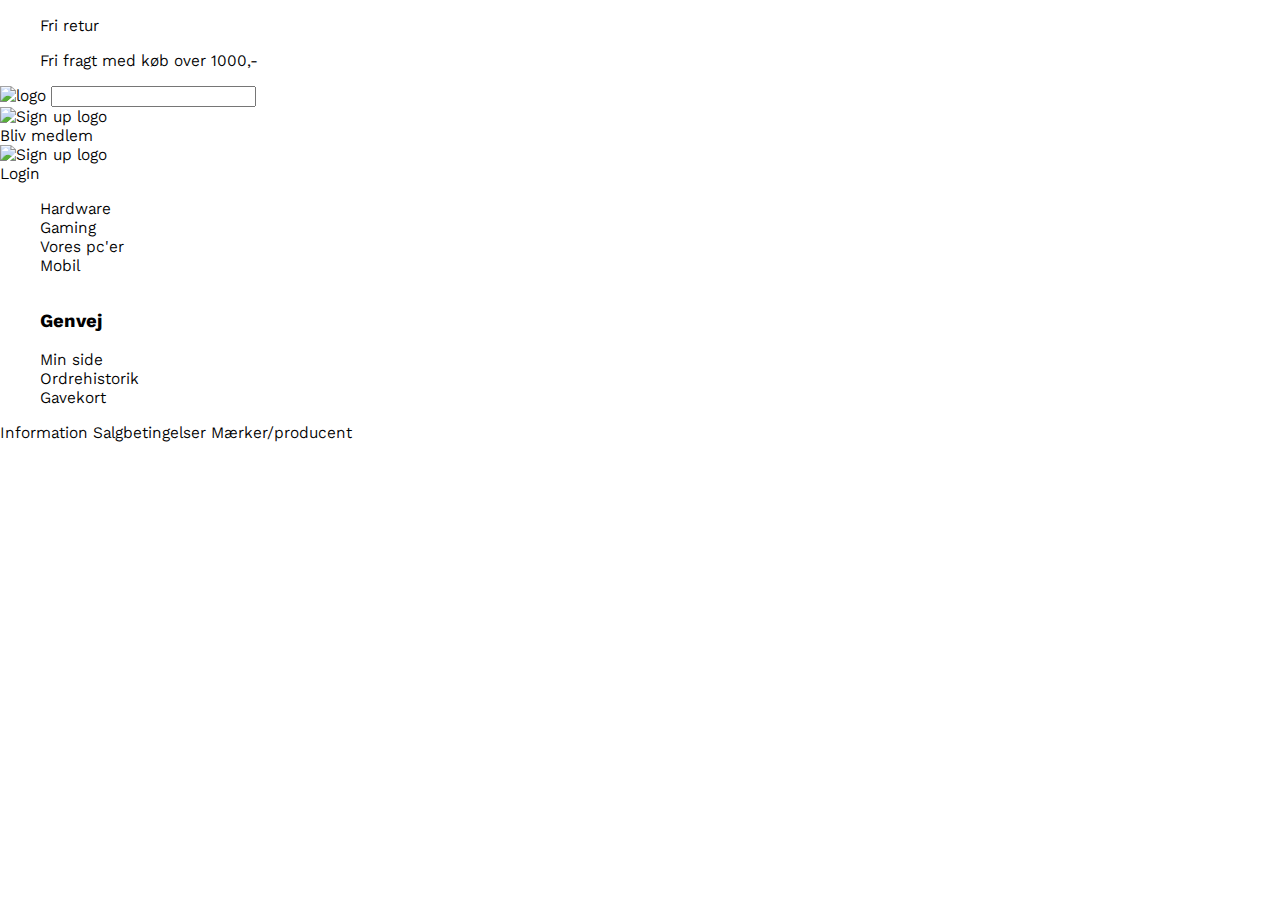
==== index.html @ f72fb870 "Webshop Startup" ====
<!DOCTYPE html>
<html lang="da">

<head>
	<meta charset="UTF-8">
	<meta name="viewport" content="width=device-width, initial-scale=1.0">
	<link rel="preconnect" href="https://fonts.googleapis.com">
	<link rel="preconnect" href="https://fonts.gstatic.com" crossorigin>
	<link href="https://fonts.googleapis.com/css2?family=Kantumruy+Pro:ital,wght@0,100..700;1,100..700&display=swap"
		rel="stylesheet">
	<link rel="stylesheet" href="/css/style.css">
	<title>VoltageX</title>
</head>

<body>
	<header class="header">
		<ul class="returnPolicy">
			<li><a href="#">
					<p>Fri retur</p>
				</a></li>
			<li><a href="#">
					<p>Fri fragt med køb over 1000,-</p>
				</a></li>
		</ul>
		<nav class="navBar">
			<img src="#" alt="logo">
			<input type="search" name="search" id="search">
			<figure class="signUp">
				<img src="#" alt="Sign up logo">
				<figcaption>Bliv medlem</figcaption>
			</figure>
			<figure class="login">
				<img src="#" alt="Sign up logo">
				<figcaption>Login</figcaption>
			</figure>
		</nav>
		<ul class="">
			<!-- Disse links tager kunden til search, med de forskellige filtre so fx søg.html#gaming etc -->
			<a href="#">
				<li>Hardware</li>
			</a>
			<a href="#">
				<li>Gaming</li>
			</a>
			<a href="#">
				<li>Vores pc'er</li>
			</a>
			<a href="#">
				<li>Mobil</li>
			</a>
		</ul>
	</header>
	<main></main>

	<footer>

		<div class="footer">

			<section class="social"></section>

			<section class="information">
				<section class="genvej">
					<ul>
						<h3>Genvej</h3>
						<li>Min side</li>
						<li>Ordrehistorik</li>
						<li>Gavekort</li>
					</ul>
				</section>
				<section>Information
					Salgbetingelser
					Mærker/producent</section>
				<section></section>
			</section>

		</div>
	</footer>
</body>

</html>
---- css/style.css ----
/* --------------- BROWSER RESET --------------- */

* {
	box-sizing: border-box;
	font-family: "Kantumruy Pro";
}

html, body, figure {
	padding: 0;
	margin: 0;
}

h1, h2, h3, h4, h5, h6 {
	font-weight: bold;
}

img, svg, video {
	height: 100%;
	width: 100%;
}

ul, ol {
	list-style-type: none;
}

a {
	text-decoration: none;
	color: var(--primary-text-color);
}

/* --------------- EXTRA --------------- */

:root {
	--primary-background-color: white;
	--primary-text-color: black;
	--secondary-background-color: white;
	--secondary-text-color: black;
}

body {
	display: flex;
	align-items: center;
	justify-content: flex-start;
	flex-direction: column;
	min-height: 100vh;
	min-width: 100vw;
}


/* --------------- HEADER --------------- */

header {
	width: 100%;
}

/* --------------- MAIN --------------- */

main {
	width: 100%;
}

/* --------------- FOOTER --------------- */

footer {
	width: 100%;
}

/* --------------- DEVICES --------------- */

@media screen and (max-aspect-ratio: 16/9) {
	
}
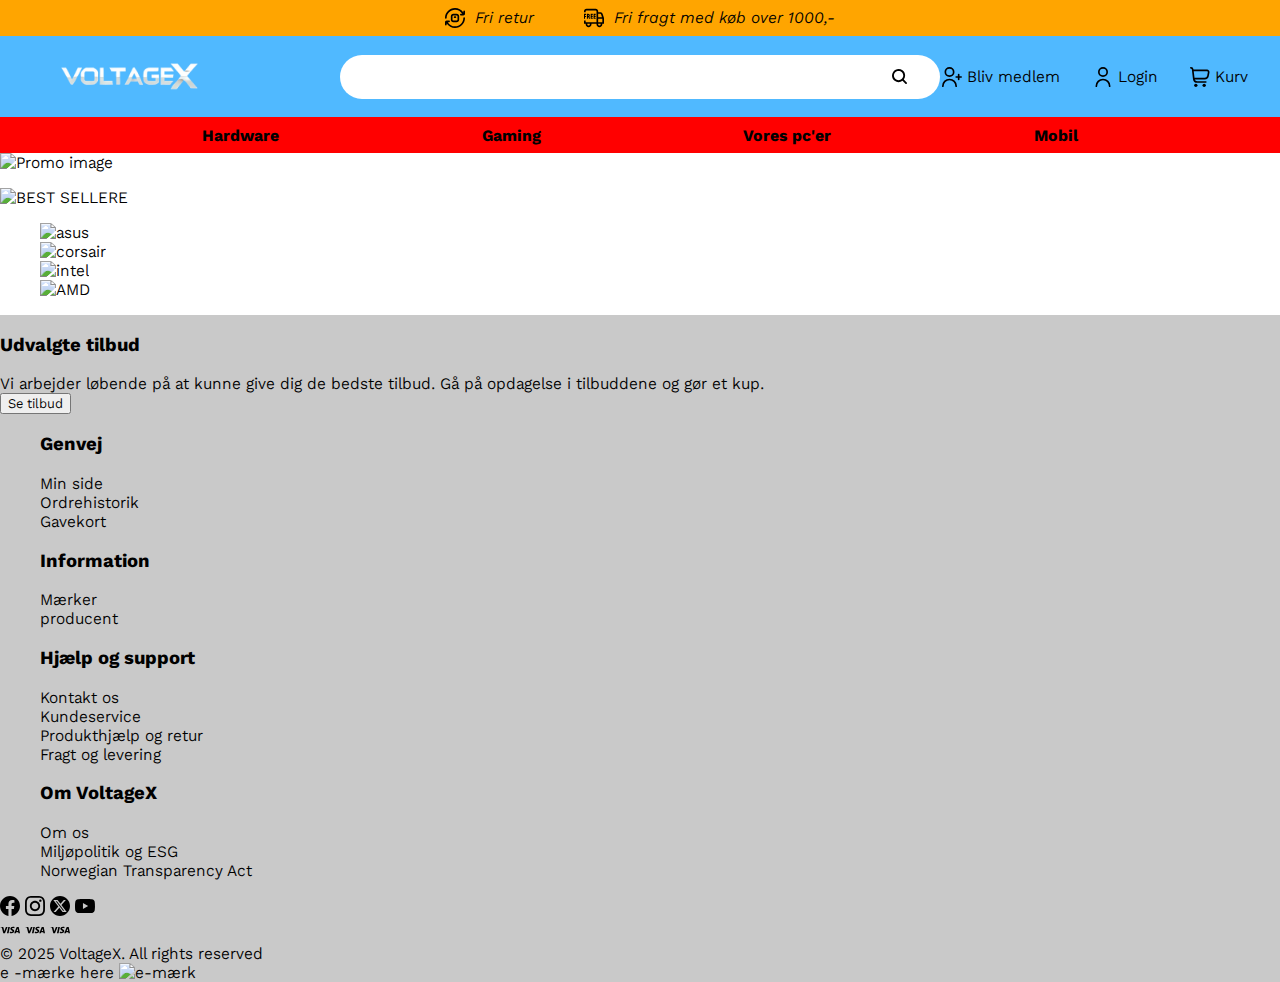
==== commit a78d132b: "Update 1.1" ====
--- a/index.html
+++ b/index.html
@@ -9,72 +9,39 @@
 	<link href="https://fonts.googleapis.com/css2?family=Kantumruy+Pro:ital,wght@0,100..700;1,100..700&display=swap"
 		rel="stylesheet">
 	<link rel="stylesheet" href="/css/style.css">
+	<script src="/js/load.js" defer></script>
+	<script src="/js/main.js" defer></script>
 	<title>VoltageX</title>
 </head>
 
 <body>
-	<header class="header">
-		<ul class="returnPolicy">
-			<li><a href="#">
-					<p>Fri retur</p>
-				</a></li>
-			<li><a href="#">
-					<p>Fri fragt med køb over 1000,-</p>
-				</a></li>
+	<header id="header" class="header"></header>
+	
+	<main>
+		<div id="promo">
+			<div id="carousel"></div>
+			<img src="#" alt="Promo image">
+		</div>
+		<ul>
+			<!-- generate bærbar pc'er med js -->
 		</ul>
-		<nav class="navBar">
-			<img src="#" alt="logo">
-			<input type="search" name="search" id="search">
-			<figure class="signUp">
-				<img src="#" alt="Sign up logo">
-				<figcaption>Bliv medlem</figcaption>
-			</figure>
-			<figure class="login">
-				<img src="#" alt="Sign up logo">
-				<figcaption>Login</figcaption>
-			</figure>
-		</nav>
-		<ul class="">
-			<!-- Disse links tager kunden til search, med de forskellige filtre so fx søg.html#gaming etc -->
-			<a href="#">
-				<li>Hardware</li>
-			</a>
-			<a href="#">
-				<li>Gaming</li>
-			</a>
-			<a href="#">
-				<li>Vores pc'er</li>
-			</a>
-			<a href="#">
-				<li>Mobil</li>
-			</a>
+
+		<a href="#"><img src="https://www.komplett.dk/marketingmedia/157520/k_bestsellers_q324_stripe_dk.jpg"
+				alt="BEST SELLERE"></a>
+
+		<ul>
+			<!-- generate ugens tilbud med js -->
 		</ul>
-	</header>
-	<main></main>
 
-	<footer>
+		<ul class="Partners">
+			<li><img src="https://www.komplett.dk/marketingmedia/10829/k_goldpartner_asus.png" alt="asus"></li>
+			<li><img src="https://www.komplett.dk/marketingmedia/127658/corsair_logo.png" alt="corsair"></li>
+			<li><img src="https://www.komplett.dk/marketingmedia/10833/k_goldpartner_intel.png" alt="intel"></li>
+			<li><img src="https://www.komplett.dk/marketingmedia/127656/amd_logo.png" alt="AMD"></li>
+		</ul>
+	</main>
 
-		<div class="footer">
-
-			<section class="social"></section>
-
-			<section class="information">
-				<section class="genvej">
-					<ul>
-						<h3>Genvej</h3>
-						<li>Min side</li>
-						<li>Ordrehistorik</li>
-						<li>Gavekort</li>
-					</ul>
-				</section>
-				<section>Information
-					Salgbetingelser
-					Mærker/producent</section>
-				<section></section>
-			</section>
-
-		</div>
-	</footer>
+	
+	<footer class="footer" id="footer"></footer>
 </body>
-
 </html>--- a/css/style.css
+++ b/css/style.css
@@ -5,7 +5,7 @@
 	font-family: "Kantumruy Pro";
 }
 
-html, body, figure {
+html, body, figure, p, a {
 	padding: 0;
 	margin: 0;
 }
@@ -15,12 +15,19 @@
 }
 
 img, svg, video {
-	height: 100%;
-	width: 100%;
+	/* max-height: 100%;
+	max-width: 100%; */
+	width: 20px;
+	height: auto;
 }
 
 ul, ol {
 	list-style-type: none;
+}
+
+figure, nav {
+	width: fit-content;
+	height: fit-content;
 }
 
 a {
@@ -31,26 +38,154 @@
 /* --------------- EXTRA --------------- */
 
 :root {
-	--primary-background-color: white;
+	--primary-background-color: rgb(80, 185, 255);
 	--primary-text-color: black;
-	--secondary-background-color: white;
+	--secondary-background-color: rgb(201, 201, 201);
 	--secondary-text-color: black;
+	--warning-background-color: orange;
 }
 
 body {
 	display: flex;
 	align-items: center;
-	justify-content: flex-start;
+	justify-content: space-between;
 	flex-direction: column;
 	min-height: 100vh;
-	min-width: 100vw;
+	max-width: 100vw;
+	overflow-x: hidden;
 }
 
 
 /* --------------- HEADER --------------- */
 
-header {
-	width: 100%;
+.header {
+	width: 100%;
+	height: 17vh;
+	display: flex;
+	flex-wrap: wrap;
+	flex-direction: column;
+	justify-content: space-between;
+	background-color: var(--primary-background-color);
+	gap: 1vh;
+}
+
+/* RETURN */
+
+.header .returnPolicy {
+	display: flex;
+	align-items: center;
+	justify-content: center;
+	height: 4vh;
+	margin: 0;
+	padding: 10px 0;
+	gap: 50px;
+	font-style: italic;
+	background-color: var(--warning-background-color);
+}
+
+.header .returnPolicy li a {
+	display: flex;
+	gap: 10px;
+}
+
+.header .returnPolicy li {
+	width: fit-content;
+}
+
+/* MAIN NAV */
+
+.header .navBar {
+	display: flex;
+	align-items: center;
+	justify-content: space-between;
+	padding: 0 30px;
+	height: 6vh;
+	width: 100%;
+}
+
+.header .navBar .navBtns {
+	gap: 30px;
+}
+
+.header .navBar .navBtns figcaption:hover {
+	text-decoration: underline;
+}
+
+.header .navBar section {
+	display: flex;
+	align-items: center;
+	justify-content: space-evenly;
+	width: 35vh;
+}
+
+.header .navBar .logo {
+	cursor: pointer;
+	justify-content: flex-start;
+}
+
+.header .navBar .logo img {
+	width: 200px;
+}
+
+.header .navBar .navBtns img {
+	width: 20px;
+	height: auto;
+}
+
+.header .navBar .navBtns a figure {
+	display: flex;
+	gap: 5px;
+}
+
+/* LINKS */
+
+.header .navLinks {
+	background-color: red;
+	display: flex;
+	align-items: center;
+	justify-content: space-evenly;
+	font-weight: bold;
+	padding: 0;
+	height: 4vh;
+	margin: 0;
+}
+
+.header .border-bottom {
+	padding: 5px 30px;
+}
+
+/* SEARCH */
+
+.header .navBar .search {
+	display: flex;
+	align-items: center;
+	border-radius: 100px;
+	background-color: white;
+	padding: 5px 5px;
+	width: 50%;
+	height: 100%;
+}
+
+.header .navBar .search input {
+	background: transparent;
+	margin-left: 20px;
+	padding: 0;
+	height: 100%;
+	border: none;
+	outline: none;
+	width: 95%;
+}
+
+.header .navBar .search button {
+	margin-left: 10px;
+	padding: 0;
+	cursor: pointer;
+	border: none;
+	background: transparent;
+	color: transparent;
+	background-image: url(/images/icons/search.svg);
+	background-repeat: no-repeat;
+	background-size: contain;
 }
 
 /* --------------- MAIN --------------- */
@@ -62,11 +197,12 @@
 /* --------------- FOOTER --------------- */
 
 footer {
+	background-color: var(--secondary-background-color);
 	width: 100%;
 }
 
 /* --------------- DEVICES --------------- */
 
-@media screen and (max-aspect-ratio: 16/9) {
+@media screen and (max-width: 100px) {
 	
 }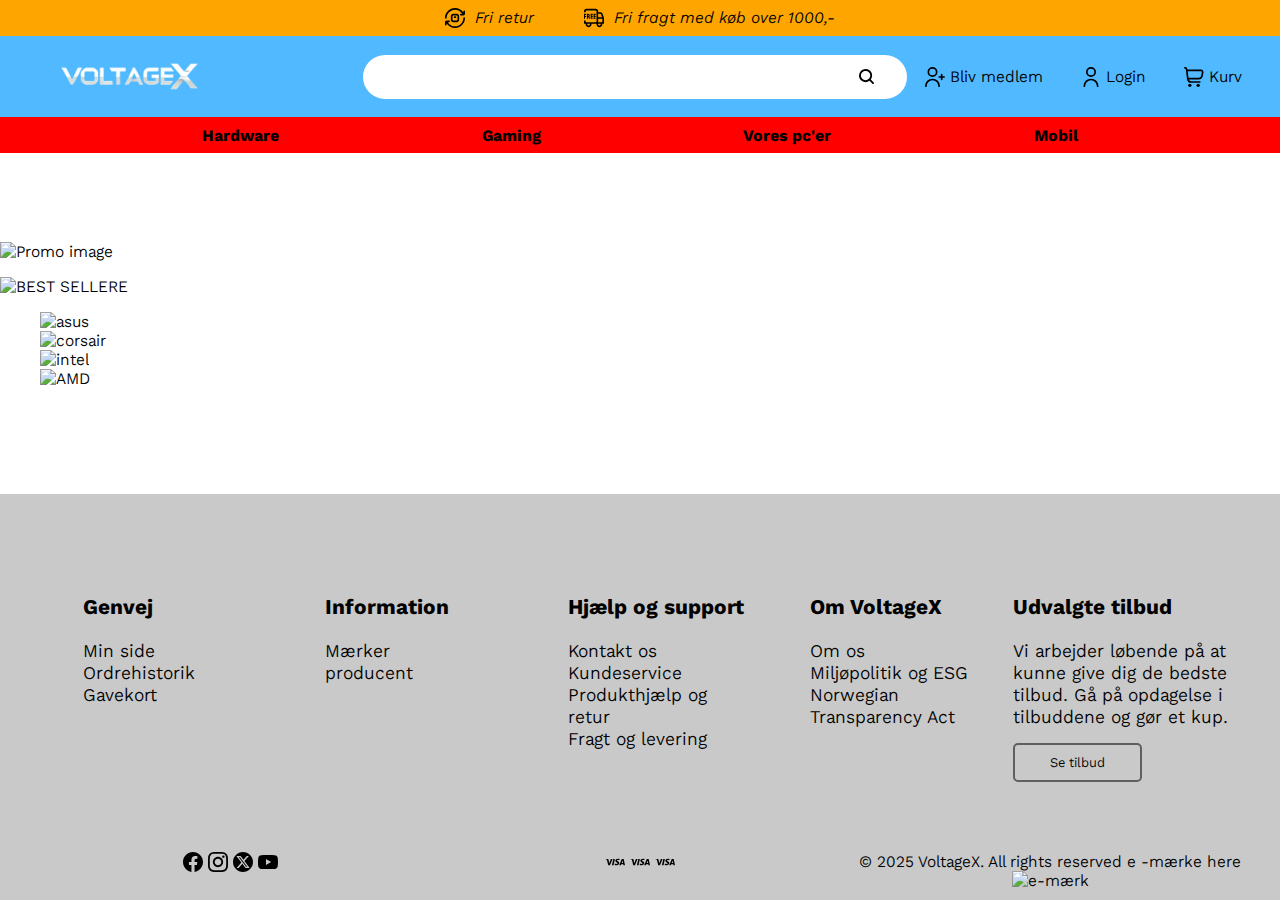
==== commit 472b1ae0: "Update 1.2" ====
--- a/index.html
+++ b/index.html
@@ -9,7 +9,7 @@
 	<link href="https://fonts.googleapis.com/css2?family=Kantumruy+Pro:ital,wght@0,100..700;1,100..700&display=swap"
 		rel="stylesheet">
 	<link rel="stylesheet" href="/css/style.css">
-	<script src="/js/load.js" defer></script>
+	<script src="/js/htmlload.js" defer></script>
 	<script src="/js/main.js" defer></script>
 	<title>VoltageX</title>
 </head>
@@ -18,6 +18,7 @@
 	<header id="header" class="header"></header>
 	
 	<main>
+		
 		<div id="promo">
 			<div id="carousel"></div>
 			<img src="#" alt="Promo image">
@@ -33,7 +34,7 @@
 			<!-- generate ugens tilbud med js -->
 		</ul>
 
-		<ul class="Partners">
+		<ul class="Partners" id="Partners">
 			<li><img src="https://www.komplett.dk/marketingmedia/10829/k_goldpartner_asus.png" alt="asus"></li>
 			<li><img src="https://www.komplett.dk/marketingmedia/127658/corsair_logo.png" alt="corsair"></li>
 			<li><img src="https://www.komplett.dk/marketingmedia/10833/k_goldpartner_intel.png" alt="intel"></li>
--- a/css/style.css
+++ b/css/style.css
@@ -15,10 +15,8 @@
 }
 
 img, svg, video {
-	/* max-height: 100%;
-	max-width: 100%; */
-	width: 20px;
-	height: auto;
+	max-height: 100%;
+	max-width: 100%;
 }
 
 ul, ol {
@@ -41,7 +39,7 @@
 	--primary-background-color: rgb(80, 185, 255);
 	--primary-text-color: black;
 	--secondary-background-color: rgb(201, 201, 201);
-	--secondary-text-color: black;
+	--secondary-text-color: rgb(95, 95, 95);
 	--warning-background-color: orange;
 }
 
@@ -55,6 +53,10 @@
 	overflow-x: hidden;
 }
 
+.phone {
+	display: none;
+}
+
 
 /* --------------- HEADER --------------- */
 
@@ -67,6 +69,10 @@
 	justify-content: space-between;
 	background-color: var(--primary-background-color);
 	gap: 1vh;
+}
+
+.header .hidden {
+	display: none;
 }
 
 /* RETURN */
@@ -92,6 +98,11 @@
 	width: fit-content;
 }
 
+.header .returnPolicy img {
+	width: 20px;
+	height: auto;
+}
+
 /* MAIN NAV */
 
 .header .navBar {
@@ -104,6 +115,7 @@
 }
 
 .header .navBar .navBtns {
+	margin-left: 10px;
 	gap: 30px;
 }
 
@@ -115,7 +127,7 @@
 	display: flex;
 	align-items: center;
 	justify-content: space-evenly;
-	width: 35vh;
+	width: 375px;
 }
 
 .header .navBar .logo {
@@ -135,6 +147,26 @@
 .header .navBar .navBtns a figure {
 	display: flex;
 	gap: 5px;
+}
+
+#header .navBar #phone-search, #header .navBar #burger-menu {
+	cursor: pointer;
+	background: transparent;
+	color: transparent;
+	border: none;
+	height: 30px;
+	background-position: center;
+	background-repeat: no-repeat;
+	background-size: 20px;
+	width: fit-content;
+}
+
+#header .navBar #phone-search {
+	background-image: url(/images/icons/search.svg);
+}
+
+#header .navBar #burger-menu {
+	background-image: url(/images/icons/menu-burger.svg);
 }
 
 /* LINKS */
@@ -188,6 +220,26 @@
 	background-size: contain;
 }
 
+/* EXTRA */
+
+.header #burger {
+	align-items: center;
+	flex-direction: column;
+	background-color: red;
+	padding: 20px 0;
+	gap: 25px;
+}
+
+.header #burger a figure {
+	display: flex;
+	align-items: center;
+	height: auto;
+}
+
+.header #burger a figure img {
+	width: 40px;
+}
+
 /* --------------- MAIN --------------- */
 
 main {
@@ -196,13 +248,133 @@
 
 /* --------------- FOOTER --------------- */
 
-footer {
+.footer {
 	background-color: var(--secondary-background-color);
+	padding: 10px 25px;
 	width: 100%;
 }
 
+.footer .information {
+	display: flex;
+	justify-content: space-evenly;
+	align-items: flex-start;
+	padding: 70px 0;
+}
+
+.footer .information #footer-section-5 button {
+	cursor: pointer;
+	padding: 10px 35px;
+	background: transparent;
+	border: solid 2px var(--secondary-text-color);
+	margin-top: 15px;
+	border-radius: 5px;
+}
+
+.footer .below-footer {
+	display: flex;
+	justify-content: space-between;
+}
+
+.footer .below-footer img {
+	width: 20px;
+	height: auto;
+}
+
+.footer .below-footer nav, .footer .below-footer figure, .footer .below-footer p {
+	text-align: center;
+	width: 467px;
+}
+
+#footer-section-1, #footer-section-2, #footer-section-3, #footer-section-4, #footer-section-5 {
+	font-size: large;
+	width: 225px;
+}
+
 /* --------------- DEVICES --------------- */
 
-@media screen and (max-width: 100px) {
+@media screen and (max-width: 1195px) {
 	
+	/* HEADER */
+
+	#header #search {
+		display: none;
+	}
+
+	.header .navBar section {
+		width: 375px;
+	}
+
+	#header .navBar .logo {
+		width: fit-content;
+	}
+
+	#header .navBar #phone-search {
+		display: block;
+	}
+
+	.footer .information section ul {
+		padding: 0;
+	}
+
+	/* FOOTER */
+
+	.footer .information {
+		flex-wrap: wrap;
+	}
+}
+
+@media screen and (max-width: 515px) {
+
+	/* HEADER */
+
+	.header {
+		justify-content: flex-start;
+		height: fit-content;
+	}
+
+	.header .returnPolicy {
+		flex-direction: column;
+		height: 8vh;
+		gap: 10px;
+	}
+
+	#header .navBar #burger-menu {
+		display: block;
+	}
+
+	.header .navLinks, .header .navBar .navBtns {
+		width: fit-content;
+		margin: 0;
+		gap: 0;
+	}
+
+	.header .navLinks, .header .navBar .navBtns a {
+		display: none;
+	}
+
+	.show-on-mobile {
+		display: flex;
+	}
+
+	/* FOOTER */
+
+	.footer .information {
+		flex-wrap: nowrap;
+		flex-direction: column;
+	}
+
+	.footer .below-footer {
+		flex-direction: column;
+		align-items: center;
+		flex-wrap: wrap;
+	}
+
+	.footer .below-footer p, .footer .below-footer nav, .footer .below-footer figure {
+		width: fit-content;
+	}
+
+	#footer-section-1, #footer-section-2, #footer-section-3, #footer-section-4, #footer-section-5 {
+		width: 100%;
+		text-align: center;
+	}
 }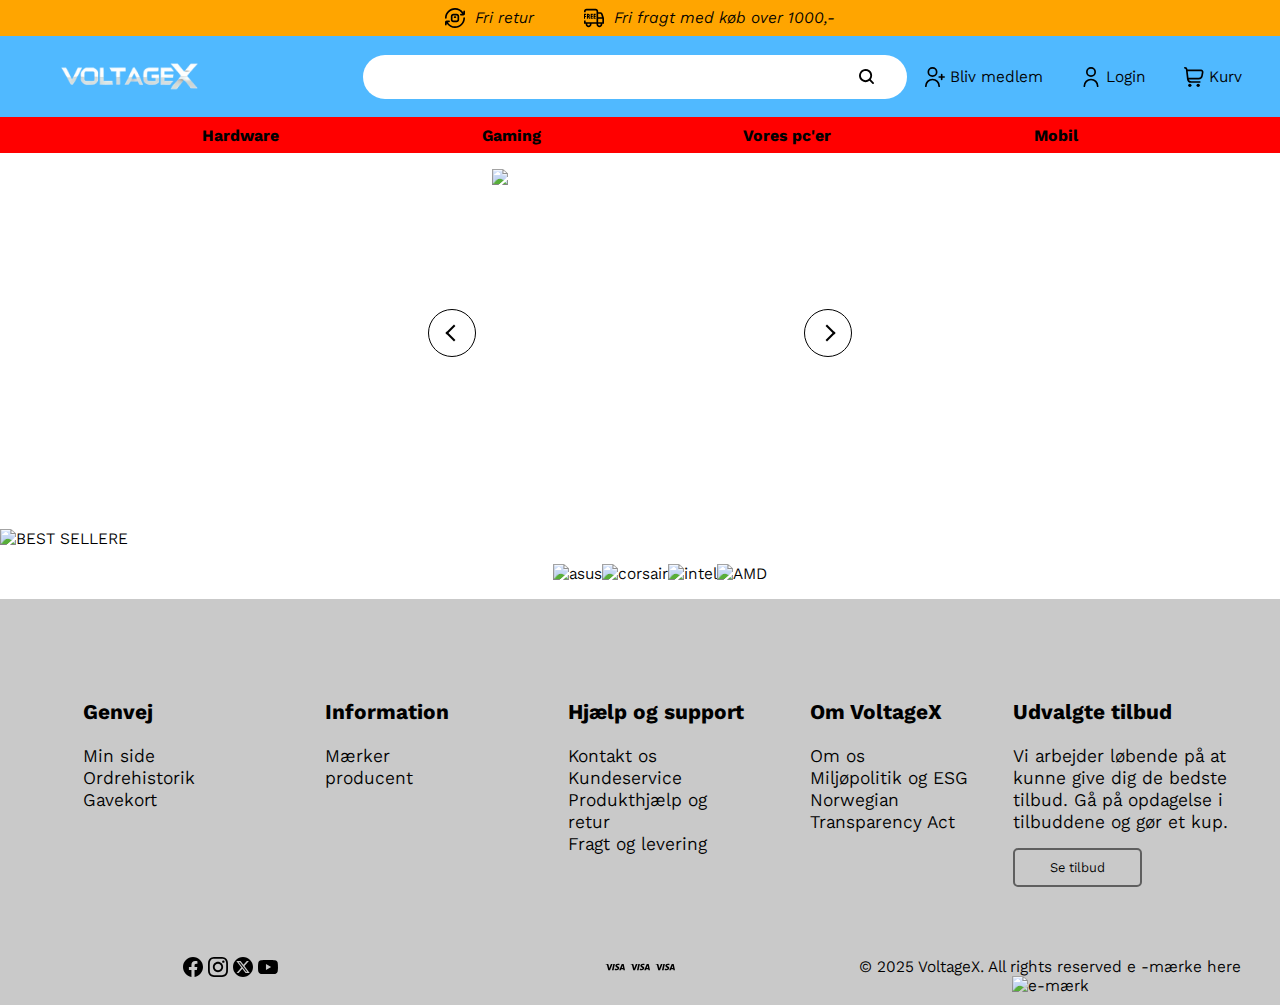
==== commit 7c889a45: "Update 1.3" ====
--- a/index.html
+++ b/index.html
@@ -9,8 +9,10 @@
 	<link href="https://fonts.googleapis.com/css2?family=Kantumruy+Pro:ital,wght@0,100..700;1,100..700&display=swap"
 		rel="stylesheet">
 	<link rel="stylesheet" href="/css/style.css">
+	<link rel="stylesheet" href="/css/index.css">
 	<script src="/js/htmlload.js" defer></script>
 	<script src="/js/main.js" defer></script>
+	<script src="/js/carousel.js" defer></script>
 	<title>VoltageX</title>
 </head>
 
@@ -18,10 +20,14 @@
 	<header id="header" class="header"></header>
 	
 	<main>
-		
+
 		<div id="promo">
-			<div id="carousel"></div>
-			<img src="#" alt="Promo image">
+			<div class="carousel-wrapper">
+				<div class="carousel" id="carousel">
+
+					
+				</div>
+			  </div>
 		</div>
 		<ul>
 			<!-- generate bærbar pc'er med js -->
--- a/css/style.css
+++ b/css/style.css
@@ -244,6 +244,7 @@
 
 main {
 	width: 100%;
+	min-height: 41.85vh;
 }
 
 /* --------------- FOOTER --------------- */
--- a/css/index.css
+++ b/css/index.css
@@ -0,0 +1,93 @@
+/* CAROUSEL/IMAGE SLIDESHOW */
+
+#promo {
+    display: flex;
+    justify-content: center;
+}
+.carousel-wrapper {
+    overflow: hidden;
+    width: 90%;
+    width: 424px;
+  }
+
+  .carousel-wrapper * {
+    box-sizing: border-box;
+  }
+
+  .carousel {
+    transform-style: preserve-3d;
+  }
+
+  #carousel {
+    height: 40vh;
+  }
+
+  .carousel__photo {
+    opacity: 0;
+    position: absolute;
+    top:0;
+    margin: auto;
+    padding: 1rem 4rem;
+    z-index: 100;
+    transition: transform .5s, opacity .5s, z-index .5s;
+  }
+
+.carousel__photo.initial,
+.carousel__photo.active {
+  opacity: 1;
+  position: relative;
+  z-index: 900;
+}
+
+.carousel__photo.prev,
+.carousel__photo.next {
+  z-index: 800;
+}
+.carousel__photo.prev {
+  transform: translateX(-100%); 
+}
+.carousel__photo.next {
+  transform: translateX(100%);
+}
+
+.carousel__button--prev,
+.carousel__button--next {
+  position: absolute;
+  top:50%;
+  width: 3rem;
+  height: 3rem;
+  background-color: #FFF;
+  transform: translateY(-50%);
+  border-radius: 50%;
+  cursor: pointer; 
+  z-index: 1001; /* Sit on top of everything */
+  border: 1px solid black;
+}
+.carousel__button--prev {
+  left:0;
+}
+.carousel__button--next {
+  right:0;
+}
+.carousel__button--prev::after,
+.carousel__button--next::after {
+  content: " ";
+  position: absolute;
+  width: 10px;
+  height: 10px;
+  top: 50%;
+  left: 54%;
+  border-right: 2px solid black;
+  border-bottom: 2px solid black;
+  transform: translate(-50%, -50%) rotate(135deg);
+}
+.carousel__button--next::after {
+  left: 47%;
+  transform: translate(-50%, -50%) rotate(-45deg);
+}
+
+.Partners {
+    display: flex
+;
+    justify-content: center;
+}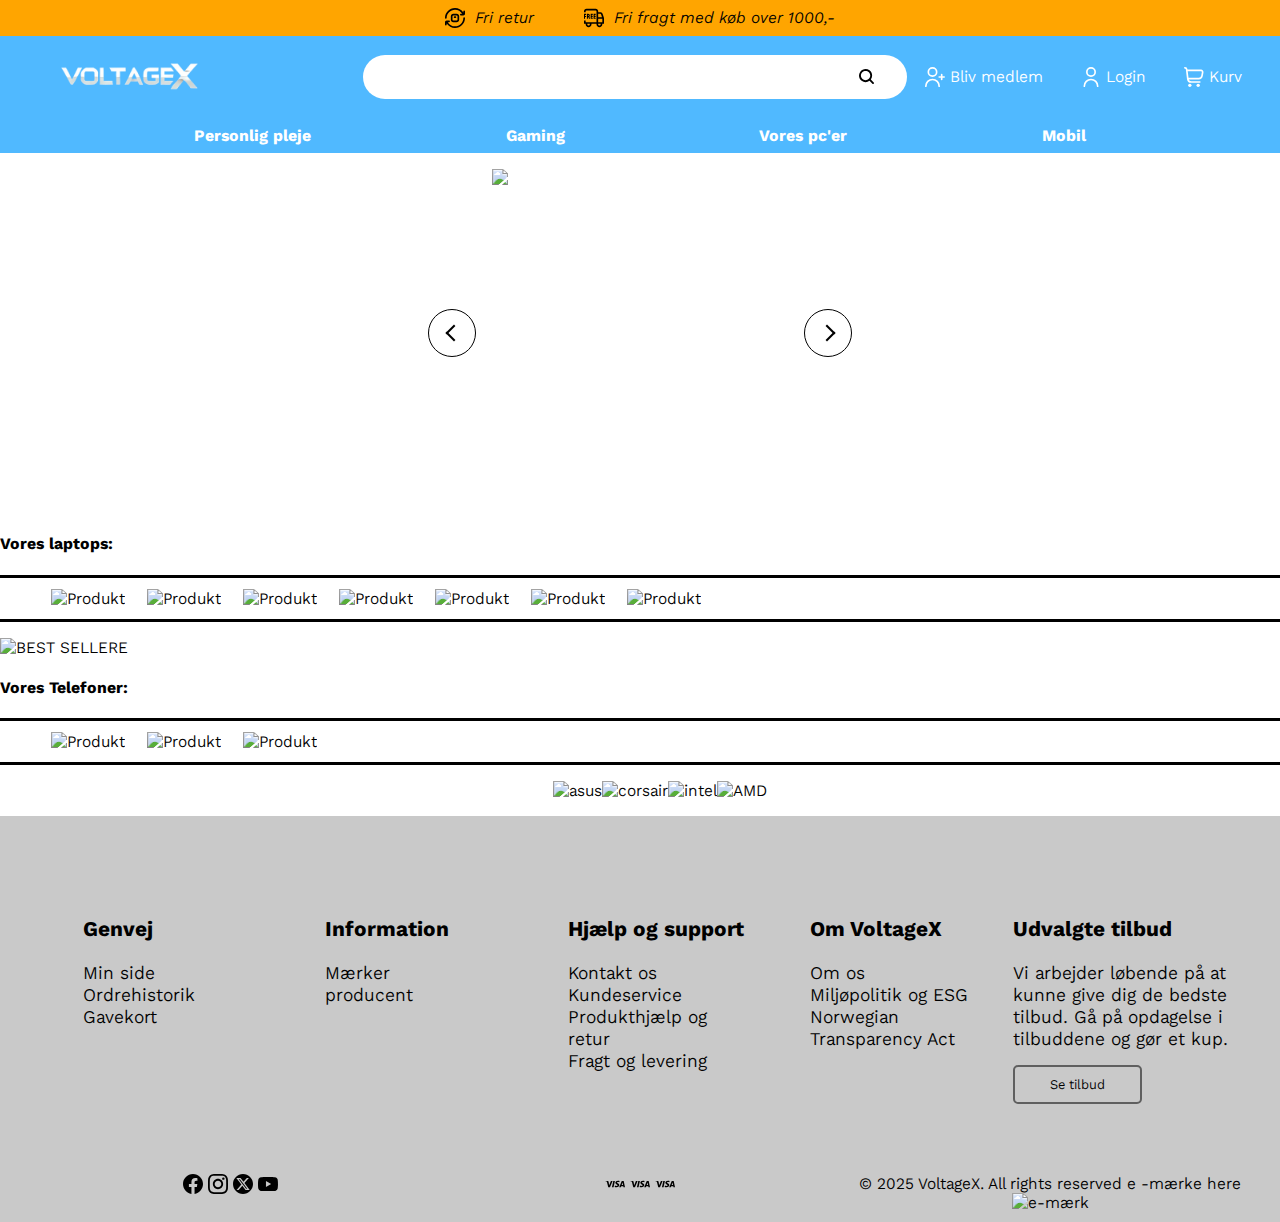
==== commit 95fda923: "Update 1.5" ====
--- a/index.html
+++ b/index.html
@@ -13,6 +13,7 @@
 	<script src="/js/htmlload.js" defer></script>
 	<script src="/js/main.js" defer></script>
 	<script src="/js/carousel.js" defer></script>
+	<script src="/js/loadItemFromCategory.js" defer></script>
 	<title>VoltageX</title>
 </head>
 
@@ -20,24 +21,26 @@
 	<header id="header" class="header"></header>
 	
 	<main>
-
 		<div id="promo">
 			<div class="carousel-wrapper">
-				<div class="carousel" id="carousel">
+				<div class="carousel">
+					<div id="carousel">
 
-					
+					</div>					
 				</div>
 			  </div>
 		</div>
-		<ul>
-			<!-- generate bærbar pc'er med js -->
+		<h4>Vores laptops:</h4>
+		<ul class="generate" id="bærbar-container">
+			
 		</ul>
 
-		<a href="#"><img src="https://www.komplett.dk/marketingmedia/157520/k_bestsellers_q324_stripe_dk.jpg"
+		<a href="#"><img src="./images/bestsellereBanner.jpg"
 				alt="BEST SELLERE"></a>
-
-		<ul>
-			<!-- generate ugens tilbud med js -->
+		
+		<h4>Vores Telefoner:</h4>
+		<ul class="generate" id="telefon-container">
+			
 		</ul>
 
 		<ul class="Partners" id="Partners">
--- a/css/style.css
+++ b/css/style.css
@@ -73,6 +73,10 @@
 
 .header .hidden {
 	display: none;
+}
+
+#header .navBar a, #header .navLinks a {
+	color: white;
 }
 
 /* RETURN */
@@ -147,6 +151,26 @@
 .header .navBar .navBtns a figure {
 	display: flex;
 	gap: 5px;
+}
+
+.header .navBar .navBtns a:last-of-type {
+	position: relative;
+}
+
+.header .navBar .navBtns a #cart-amount {
+	display: none;
+	background-color: red;
+	min-height: 15px;
+	min-width: 20px;
+	top: -50%;
+	left: -15%;
+	border-radius: 100px;
+	font-size: 12px;
+	font-weight: bold;
+	padding: 3px;
+	color: white;
+	position: absolute;
+	text-align: center;
 }
 
 #header .navBar #phone-search, #header .navBar #burger-menu {
@@ -172,7 +196,7 @@
 /* LINKS */
 
 .header .navLinks {
-	background-color: red;
+	background-color: rgb(80 185 255);
 	display: flex;
 	align-items: center;
 	justify-content: space-evenly;
@@ -225,7 +249,7 @@
 .header #burger {
 	align-items: center;
 	flex-direction: column;
-	background-color: red;
+	background-color: var(--primary-background-color);
 	padding: 20px 0;
 	gap: 25px;
 }
--- a/css/index.css
+++ b/css/index.css
@@ -20,6 +20,20 @@
 
   #carousel {
     height: 40vh;
+  }
+
+  .generate img {
+    width: 200px;
+    padding: 11px;
+  }
+
+  .generate {
+    width: 100%;
+    align-items: center;
+    border-bottom-style: solid;
+    border-top-style: solid;
+    display: flex;
+    flex-wrap: wrap;
   }
 
   .carousel__photo {
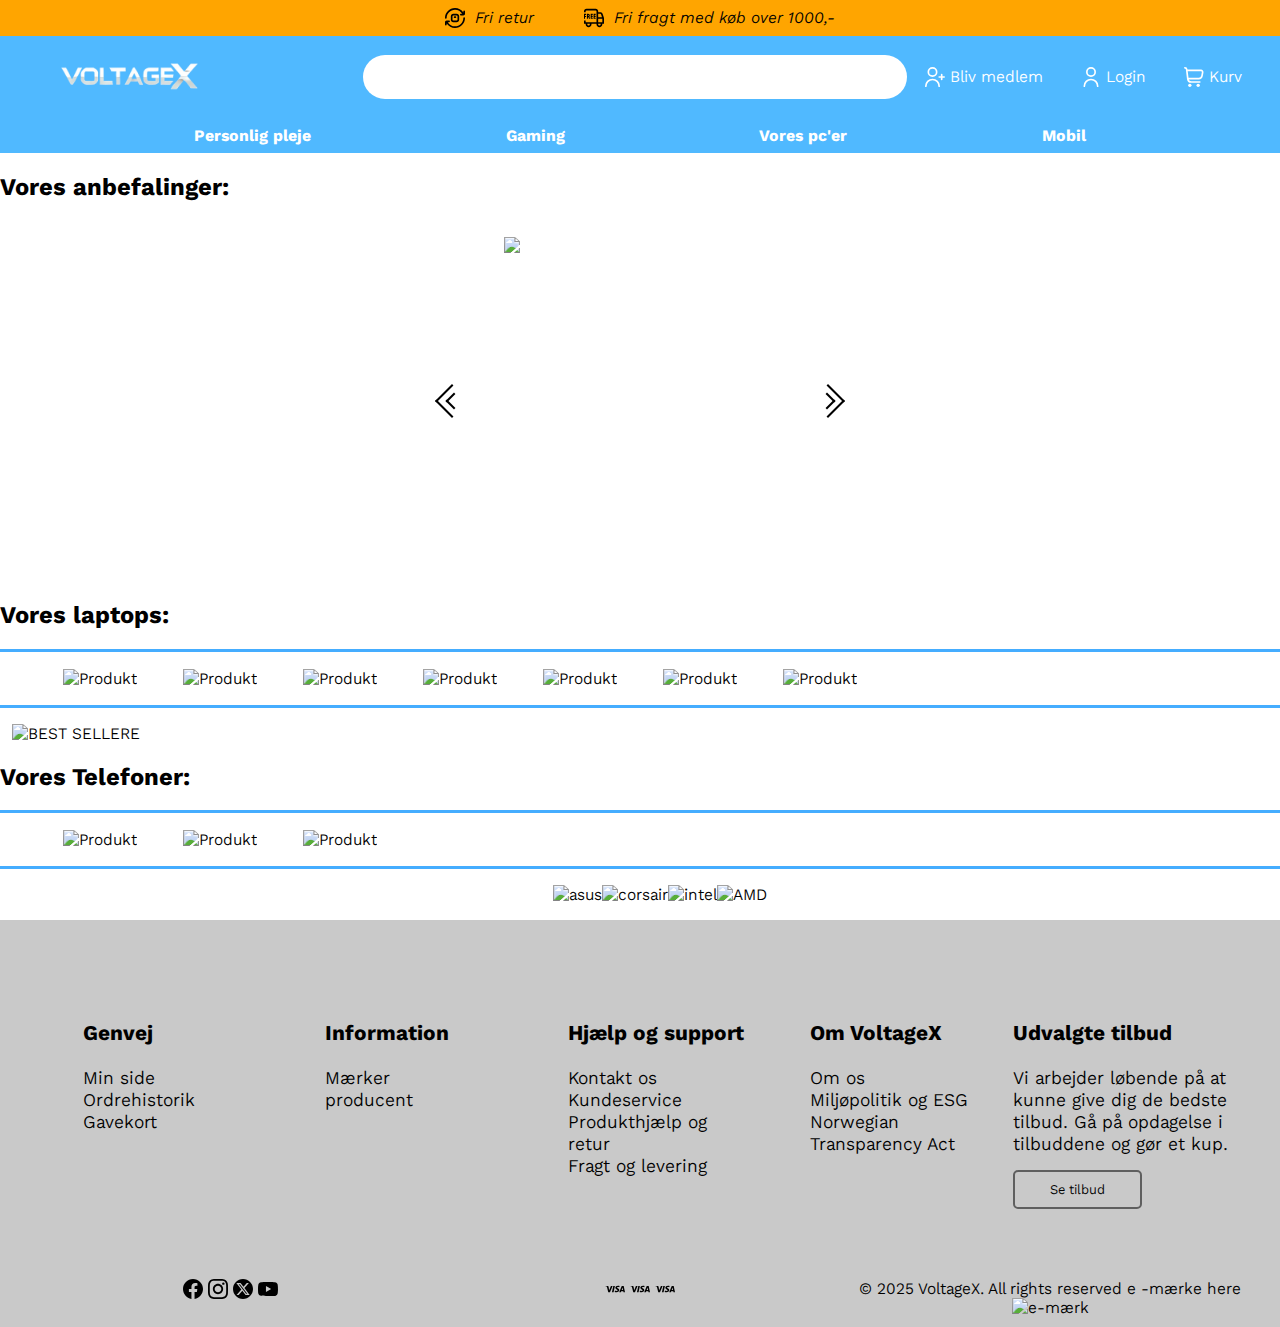
==== commit 71126a39: "Update 1.6" ====
--- a/index.html
+++ b/index.html
@@ -14,13 +14,15 @@
 	<script src="/js/main.js" defer></script>
 	<script src="/js/carousel.js" defer></script>
 	<script src="/js/loadItemFromCategory.js" defer></script>
-	<title>VoltageX</title>
+	<link rel="icon" href="/images/icons/logo.png">
+	<title>VoltageX | Forside</title>
 </head>
 
 <body>
 	<header id="header" class="header"></header>
 	
 	<main>
+		<h2>Vores anbefalinger:</h2>
 		<div id="promo">
 			<div class="carousel-wrapper">
 				<div class="carousel">
@@ -30,15 +32,15 @@
 				</div>
 			  </div>
 		</div>
-		<h4>Vores laptops:</h4>
+		<h2>Vores laptops:</h2>
 		<ul class="generate" id="bærbar-container">
 			
 		</ul>
 
-		<a href="#"><img src="./images/bestsellereBanner.jpg"
+		<a href="bestsellere.html"><img src="https://i.ibb.co/mrT27rQ3/k-bestsellers-q324-stripe-dk.jpg"
 				alt="BEST SELLERE"></a>
 		
-		<h4>Vores Telefoner:</h4>
+		<h2>Vores Telefoner:</h2>
 		<ul class="generate" id="telefon-container">
 			
 		</ul>
@@ -54,4 +56,11 @@
 	
 	<footer class="footer" id="footer"></footer>
 </body>
+
+<script>
+window.addEventListener("DOMContentLoaded", () => {
+  getItembyCategory('Bærbar', 'bærbar-container');
+  getItembyCategory('telefon', 'telefon-container');
+});
+</script>
 </html>--- a/css/style.css
+++ b/css/style.css
@@ -31,7 +31,20 @@
 a {
 	text-decoration: none;
 	color: var(--primary-text-color);
-}
+	
+}
+
+header a:hover, footer a:hover {
+	text-decoration: underline;
+}
+
+#carousel a:hover {
+	color: white;
+	transform: none;
+	box-shadow: none;
+}
+
+
 
 /* --------------- EXTRA --------------- */
 
--- a/css/index.css
+++ b/css/index.css
@@ -32,6 +32,7 @@
     align-items: center;
     border-bottom-style: solid;
     border-top-style: solid;
+    border-color: #45adff;
     display: flex;
     flex-wrap: wrap;
   }
@@ -67,16 +68,44 @@
 .carousel__button--prev,
 .carousel__button--next {
   position: absolute;
-  top:50%;
+  top: 50%;
   width: 3rem;
   height: 3rem;
-  background-color: #FFF;
+  background-color: rgba(255, 255, 255, 0.8);
   transform: translateY(-50%);
   border-radius: 50%;
-  cursor: pointer; 
-  z-index: 1001; /* Sit on top of everything */
-  border: 1px solid black;
+  cursor: pointer;
+  z-index: 1001;
+  border: none;
+  transition: background-color 0.3s ease, transform 0.2s ease;
+  display: flex;
+  align-items: center;
+  justify-content: center;
 }
+
+.carousel__button--prev:hover,
+.carousel__button--next:hover {
+  background-color: rgba(23, 84, 121, 0.9);
+  transform: translateY(-50%) scale(1.05);
+}
+
+.carousel__button--prev::before,
+.carousel__button--next::before {
+  content: '';
+  display: inline-block;
+  width: 10px;
+  height: 10px;
+  border: solid black;
+  border-width: 0 2px 2px 0;
+  padding: 6px;
+  transform: rotate(135deg);
+}
+
+.carousel__button--next::before {
+  transform: rotate(-45deg);
+}
+
+
 .carousel__button--prev {
   left:0;
 }
@@ -104,4 +133,20 @@
     display: flex
 ;
     justify-content: center;
+}
+
+main a:hover {
+	
+	color: gray;
+	transform: translateY(-2px);
+	box-shadow: 0 4px 12px rgba(0, 0, 0, 0.2);
+}
+
+main a {
+	text-decoration: none;
+	color: var(--primary-text-color);
+	transition: background-color 0.3s ease, transform 0.3s ease;
+	border-radius: 8px;
+	padding: 6px 12px;
+	
 }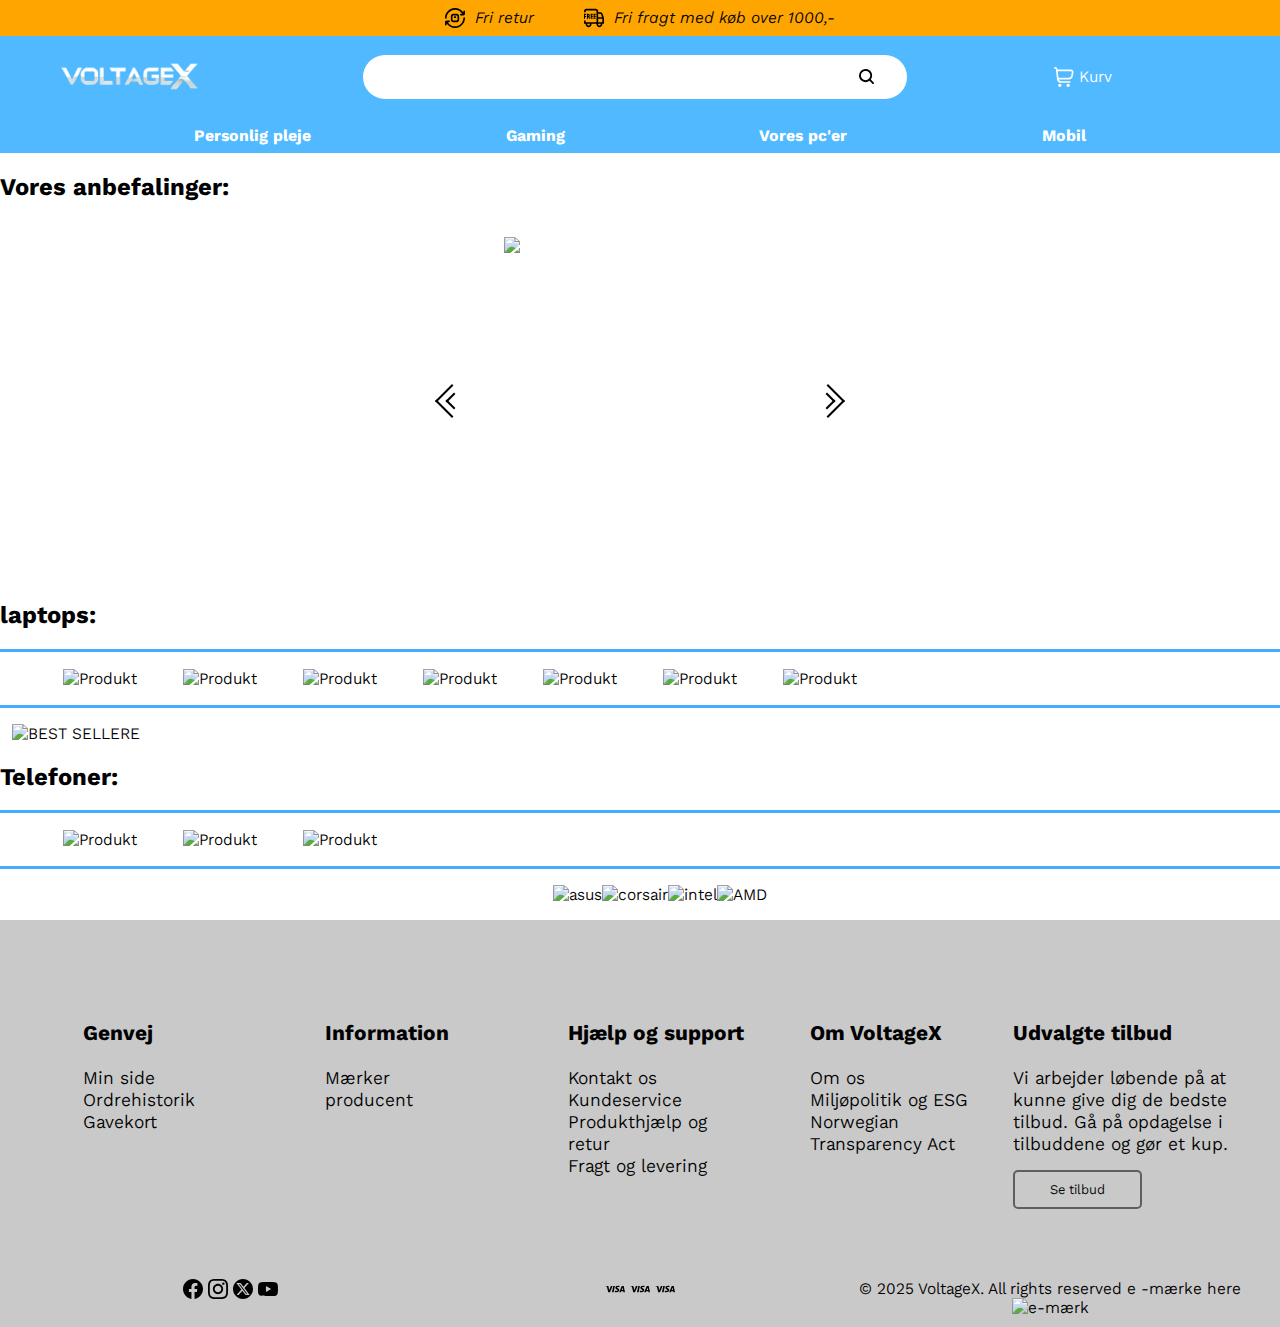
==== commit c219261c: "Update 1.7" ====
--- a/index.html
+++ b/index.html
@@ -30,9 +30,9 @@
 
 					</div>					
 				</div>
-			  </div>
+			</div>
 		</div>
-		<h2>Vores laptops:</h2>
+		<h2>laptops:</h2>
 		<ul class="generate" id="bærbar-container">
 			
 		</ul>
@@ -40,7 +40,7 @@
 		<a href="bestsellere.html"><img src="https://i.ibb.co/mrT27rQ3/k-bestsellers-q324-stripe-dk.jpg"
 				alt="BEST SELLERE"></a>
 		
-		<h2>Vores Telefoner:</h2>
+		<h2>Telefoner:</h2>
 		<ul class="generate" id="telefon-container">
 			
 		</ul>
